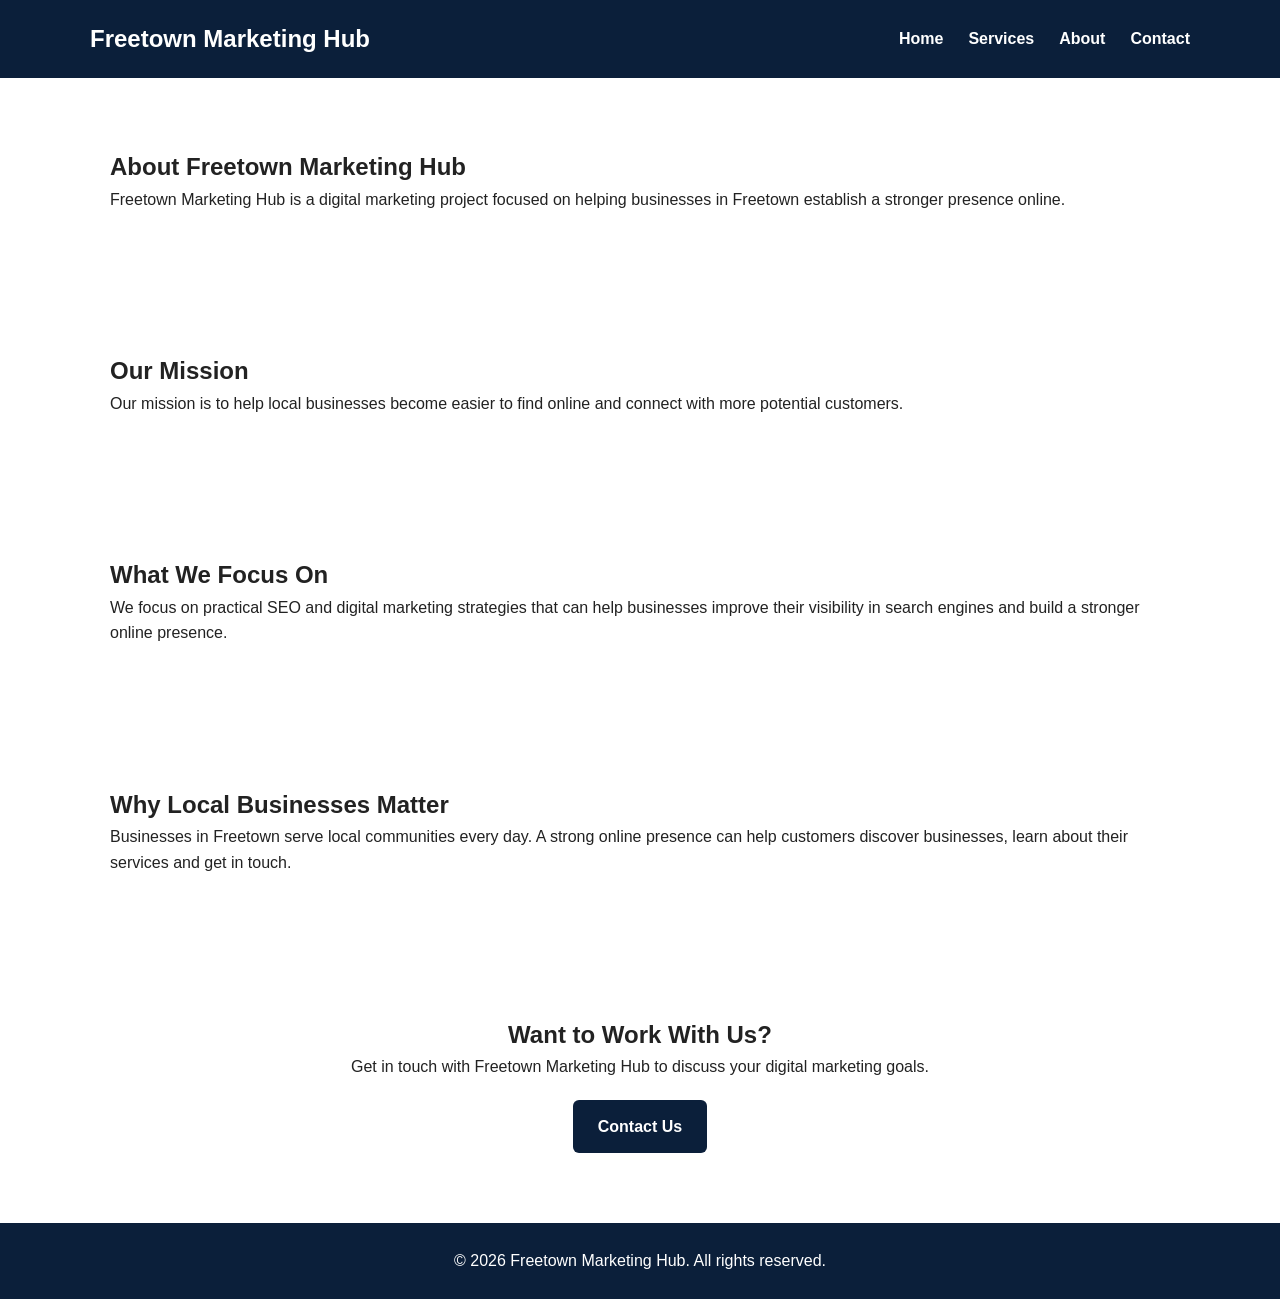
==== about.html @ d71a7206 "Create about.html" ====
<!DOCTYPE html>
<html lang="en">
<head>
    <meta charset="UTF-8">
    <meta name="viewport" content="width=device-width, initial-scale=1.0">

    <title>About Freetown Marketing Hub | Digital Marketing</title>

    <meta name="description" content="Learn about Freetown Marketing Hub and our mission to help businesses in Freetown build a stronger online presence.">

    <link rel="stylesheet" href="css/style.css">
</head>

<body>

    <header>
        <nav>
            <h2>Freetown Marketing Hub</h2>

            <a href="index.html">Home</a>
            <a href="services.html">Services</a>
            <a href="about.html">About</a>
            <a href="index.html#contact">Contact</a>
        </nav>
    </header>


    <main>

        <section>
            <h1>About Freetown Marketing Hub</h1>

            <p>
                Freetown Marketing Hub is a digital marketing project
                focused on helping businesses in Freetown establish
                a stronger presence online.
            </p>
        </section>


        <section>

            <h2>Our Mission</h2>

            <p>
                Our mission is to help local businesses become easier
                to find online and connect with more potential customers.
            </p>

        </section>


        <section>

            <h2>What We Focus On</h2>

            <p>
                We focus on practical SEO and digital marketing strategies
                that can help businesses improve their visibility in search
                engines and build a stronger online presence.
            </p>

        </section>


        <section>

            <h2>Why Local Businesses Matter</h2>

            <p>
                Businesses in Freetown serve local communities every day.
                A strong online presence can help customers discover
                businesses, learn about their services and get in touch.
            </p>

        </section>


        <section id="contact">

            <h2>Want to Work With Us?</h2>

            <p>
                Get in touch with Freetown Marketing Hub to discuss
                your digital marketing goals.
            </p>

            <a href="index.html#contact">Contact Us</a>

        </section>

    </main>


    <footer>

        <p>
            © 2026 Freetown Marketing Hub. All rights reserved.
        </p>

    </footer>

</body>
</html>
---- css/style.css ----
* {
    margin: 0;
    padding: 0;
    box-sizing: border-box;
}

body {
    font-family: Arial, sans-serif;
    line-height: 1.6;
    color: #222;
    background: #ffffff;
}

header {
    background: #0b1f3a;
    padding: 20px;
}

nav {
    max-width: 1100px;
    margin: auto;
    display: flex;
    align-items: center;
    gap: 25px;
    flex-wrap: wrap;
}

nav h2 {
    color: #ffffff;
    margin-right: auto;
}

nav a {
    color: #ffffff;
    text-decoration: none;
    font-weight: bold;
}

nav a:hover {
    text-decoration: underline;
}

section {
    max-width: 1100px;
    margin: auto;
    padding: 70px 20px;
}

#home {
    background: #eef4ff;
    max-width: none;
    text-align: center;
    padding: 100px 20px;
}

#home h1 {
    max-width: 800px;
    margin: 15px auto;
    font-size: 48px;
    color: #0b1f3a;
}

#home p {
    max-width: 700px;
    margin: 15px auto;
}

#home a,
#contact a {
    display: inline-block;
    margin-top: 20px;
    padding: 14px 25px;
    background: #0b1f3a;
    color: #ffffff;
    text-decoration: none;
    border-radius: 6px;
    font-weight: bold;
}

#services {
    text-align: center;
}

#services article {
    display: inline-block;
    vertical-align: top;
    width: 45%;
    margin: 15px;
    padding: 30px;
    background: #f5f5f5;
    border-radius: 10px;
}

#services h3 {
    color: #0b1f3a;
    margin-bottom: 10px;
}

#about {
    background: #f8f8f8;
    text-align: center;
}

#contact {
    text-align: center;
}

footer {
    background: #0b1f3a;
    color: #ffffff;
    text-align: center;
    padding: 25px;
}

@media (max-width: 700px) {

    nav {
        flex-direction: column;
    }

    nav h2 {
        margin-right: 0;
    }

    #home h1 {
        font-size: 36px;
    }

    #services article {
        width: 100%;
        margin: 10px 0;
    }
  }
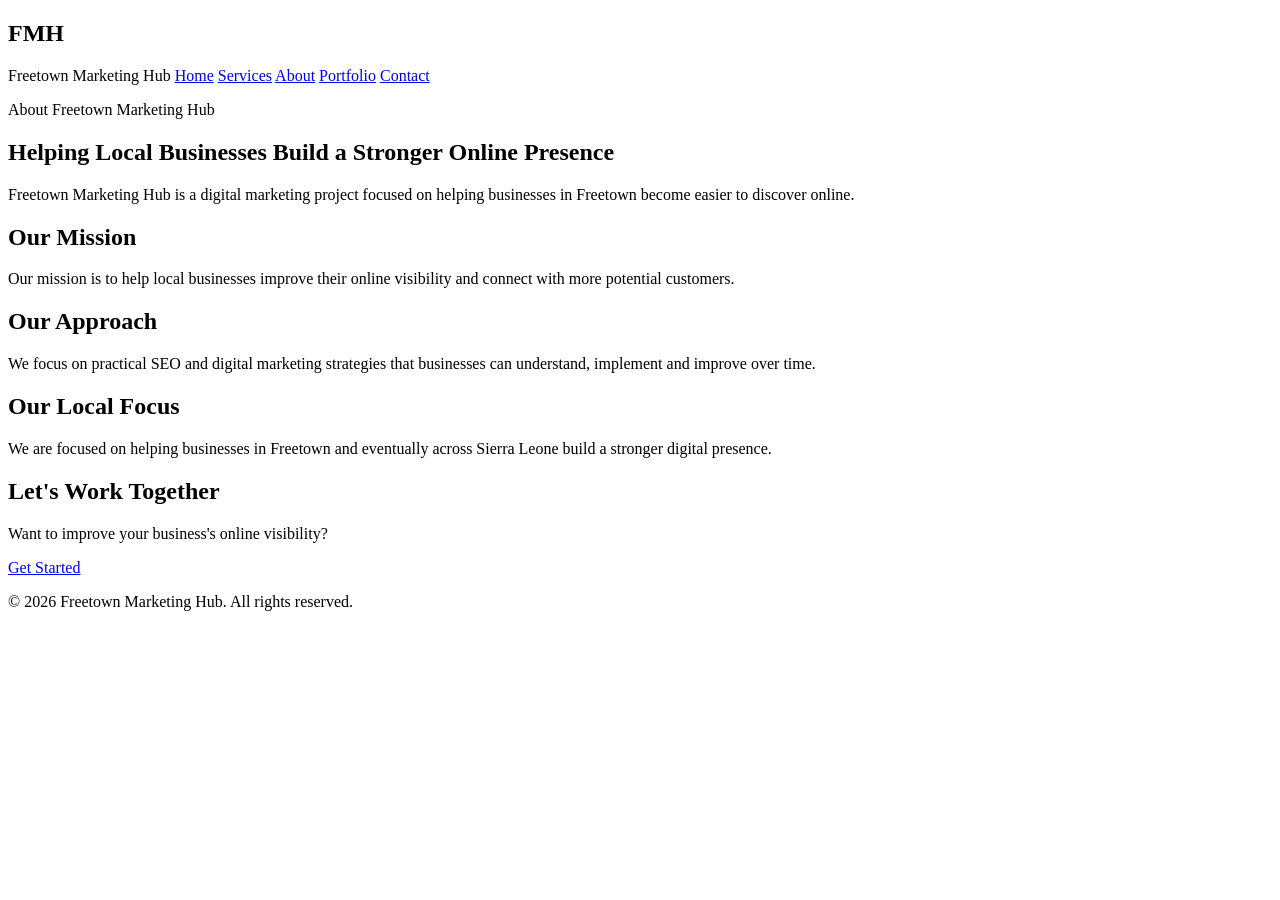
==== commit 917ab933: "Update about.html" ====
--- a/about.html
+++ b/about.html
@@ -1,96 +1,129 @@
-<!DOCTYPE html>
+ <!DOCTYPE html>
 <html lang="en">
+
 <head>
+
     <meta charset="UTF-8">
+
     <meta name="viewport" content="width=device-width, initial-scale=1.0">
 
-    <title>About Freetown Marketing Hub | Digital Marketing</title>
+    <title>About Freetown Marketing Hub | SEO & Digital Marketing</title>
 
     <meta name="description" content="Learn about Freetown Marketing Hub and our mission to help businesses in Freetown build a stronger online presence.">
 
     <link rel="stylesheet" href="css/style.css">
+
 </head>
+
 
 <body>
 
+    <!-- NAVIGATION -->
+
     <header>
+
         <nav>
-            <h2>Freetown Marketing Hub</h2>
+
+            <h2>FMH</h2>
+
+            <span>Freetown Marketing Hub</span>
 
             <a href="index.html">Home</a>
+
             <a href="services.html">Services</a>
+
             <a href="about.html">About</a>
-            <a href="index.html#contact">Contact</a>
+
+            <a href="portfolio.html">Portfolio</a>
+
+            <a href="contact.html">Contact</a>
+
         </nav>
+
     </header>
 
 
     <main>
 
+        <!-- ABOUT INTRO -->
+
         <section>
-            <h1>About Freetown Marketing Hub</h1>
+
+            <p>About Freetown Marketing Hub</p>
+
+            <h1>Helping Local Businesses Build a Stronger Online Presence</h1>
 
             <p>
                 Freetown Marketing Hub is a digital marketing project
-                focused on helping businesses in Freetown establish
-                a stronger presence online.
+                focused on helping businesses in Freetown become easier
+                to discover online.
             </p>
+
         </section>
 
+
+        <!-- MISSION -->
 
         <section>
 
             <h2>Our Mission</h2>
 
             <p>
-                Our mission is to help local businesses become easier
-                to find online and connect with more potential customers.
+                Our mission is to help local businesses improve their
+                online visibility and connect with more potential customers.
             </p>
 
         </section>
 
 
+        <!-- OUR APPROACH -->
+
         <section>
 
-            <h2>What We Focus On</h2>
+            <h2>Our Approach</h2>
 
             <p>
                 We focus on practical SEO and digital marketing strategies
-                that can help businesses improve their visibility in search
-                engines and build a stronger online presence.
+                that businesses can understand, implement and improve over time.
             </p>
 
         </section>
 
 
+        <!-- LOCAL FOCUS -->
+
         <section>
 
-            <h2>Why Local Businesses Matter</h2>
+            <h2>Our Local Focus</h2>
 
             <p>
-                Businesses in Freetown serve local communities every day.
-                A strong online presence can help customers discover
-                businesses, learn about their services and get in touch.
+                We are focused on helping businesses in Freetown and
+                eventually across Sierra Leone build a stronger digital presence.
             </p>
 
         </section>
 
 
+        <!-- CALL TO ACTION -->
+
         <section id="contact">
 
-            <h2>Want to Work With Us?</h2>
+            <h2>Let's Work Together</h2>
 
             <p>
-                Get in touch with Freetown Marketing Hub to discuss
-                your digital marketing goals.
+                Want to improve your business's online visibility?
             </p>
 
-            <a href="index.html#contact">Contact Us</a>
+            <a href="contact.html">
+                Get Started
+            </a>
 
         </section>
 
     </main>
 
+
+    <!-- FOOTER -->
 
     <footer>
 
@@ -100,5 +133,7 @@
 
     </footer>
 
+
 </body>
+
 </html>
